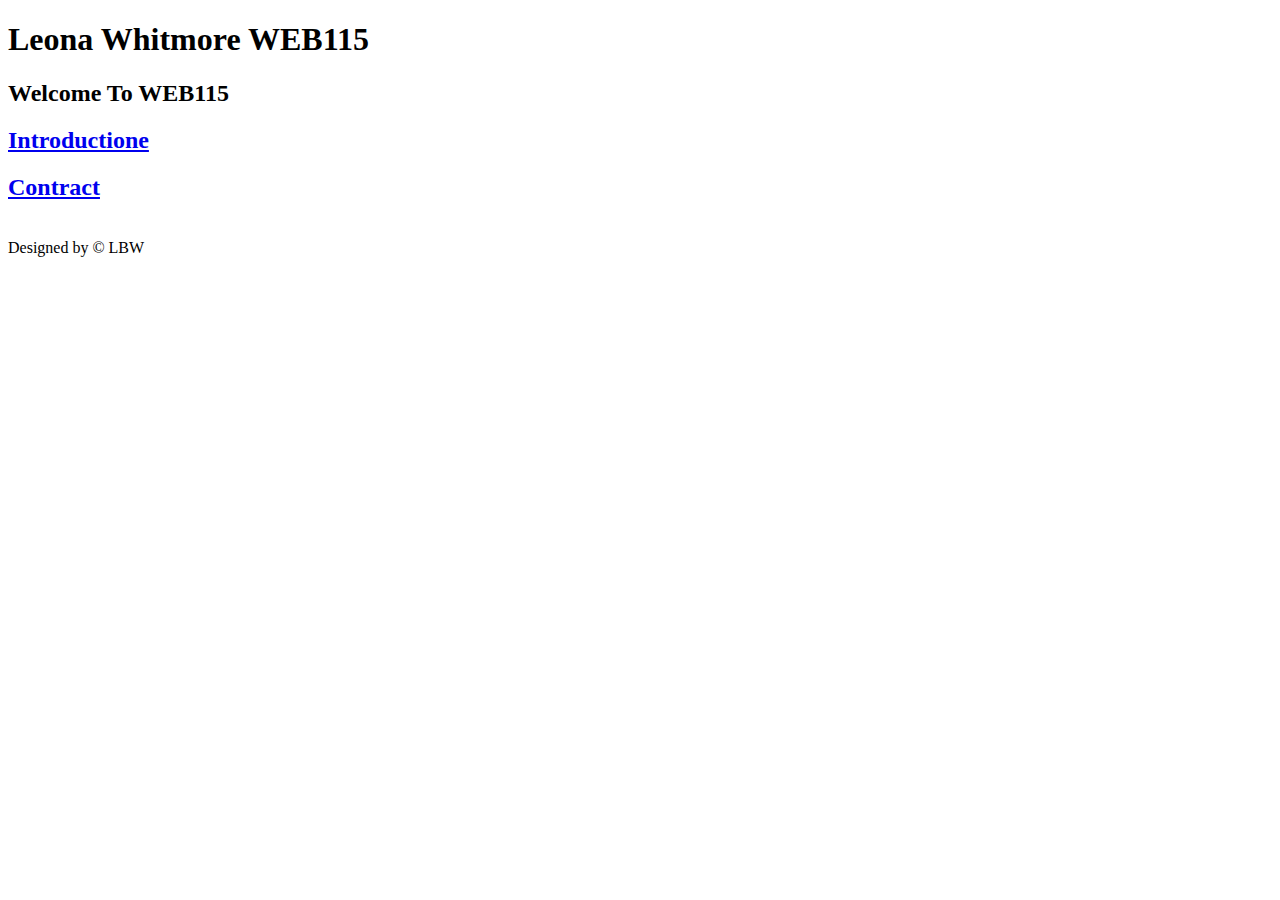
==== index.htm @ 208efaa5 "Update index.htm" ====
<!DOCTYPE html>
<html lang = "en">
<head>
    <meta http-equiv="Content-Type" content="text/html; charset=UTF-8">
    <title>Leona Whitmore Github</title>
    
    <!--     
        Structure of HTML5 semantic layout swiped from PHP Fiddle and modified
        to include validing code and validation buttons and some other tweaks

        +===================================+
        |               header              |
        +===================================+
        |                 nav               |
        +=====================+=============+
        |                     |             |
        |       section       |    aside    |
        |
        +=====================+=============+    
        |          footer/tagline           |
        |         validation buttons        |
        +===================================+
        
        The code from Internet
        
        http://phpfiddle.org        
    -->

	
</head>

<body>
    <header>
            <h1>Leona Whitmore WEB115</h1>
    </header>
	<main>
        <h2>Welcome To WEB115</h2>
        <h2><a href="-">Introductione<a></h2>
        <h2><a href="-">Contract<a></h2>
    </main>
	
    <footer> 
       <br/>Designed by &copy; LBW 
       <br/>
    </footer>
</body>
</html>
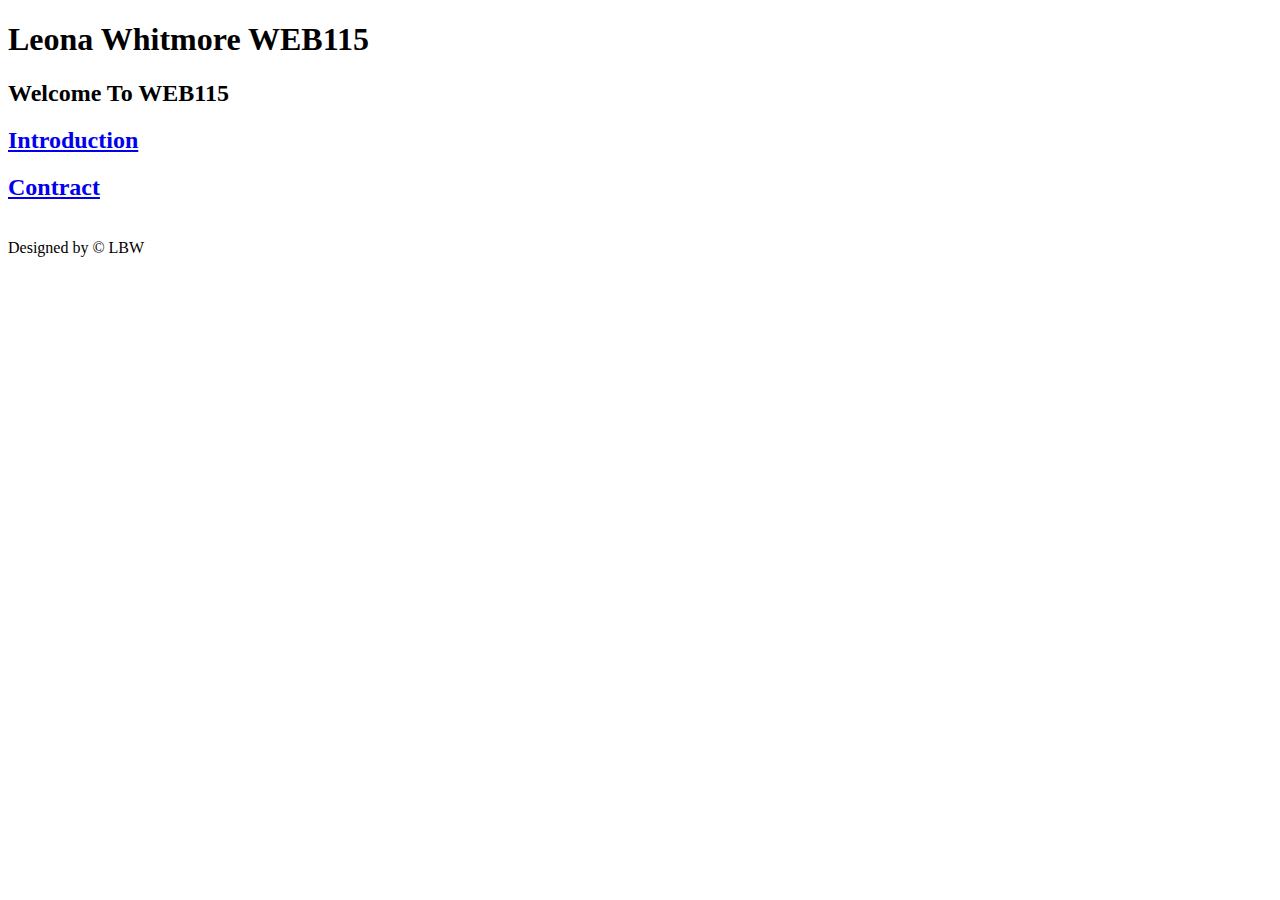
==== commit ffc5e8f3: "Update index.htm" ====
--- a/index.htm
+++ b/index.htm
@@ -35,7 +35,7 @@
     </header>
 	<main>
         <h2>Welcome To WEB115</h2>
-        <h2><a href="-">Introductione<a></h2>
+        <h2><a href="-">Introduction<a></h2>
         <h2><a href="-">Contract<a></h2>
     </main>
 	
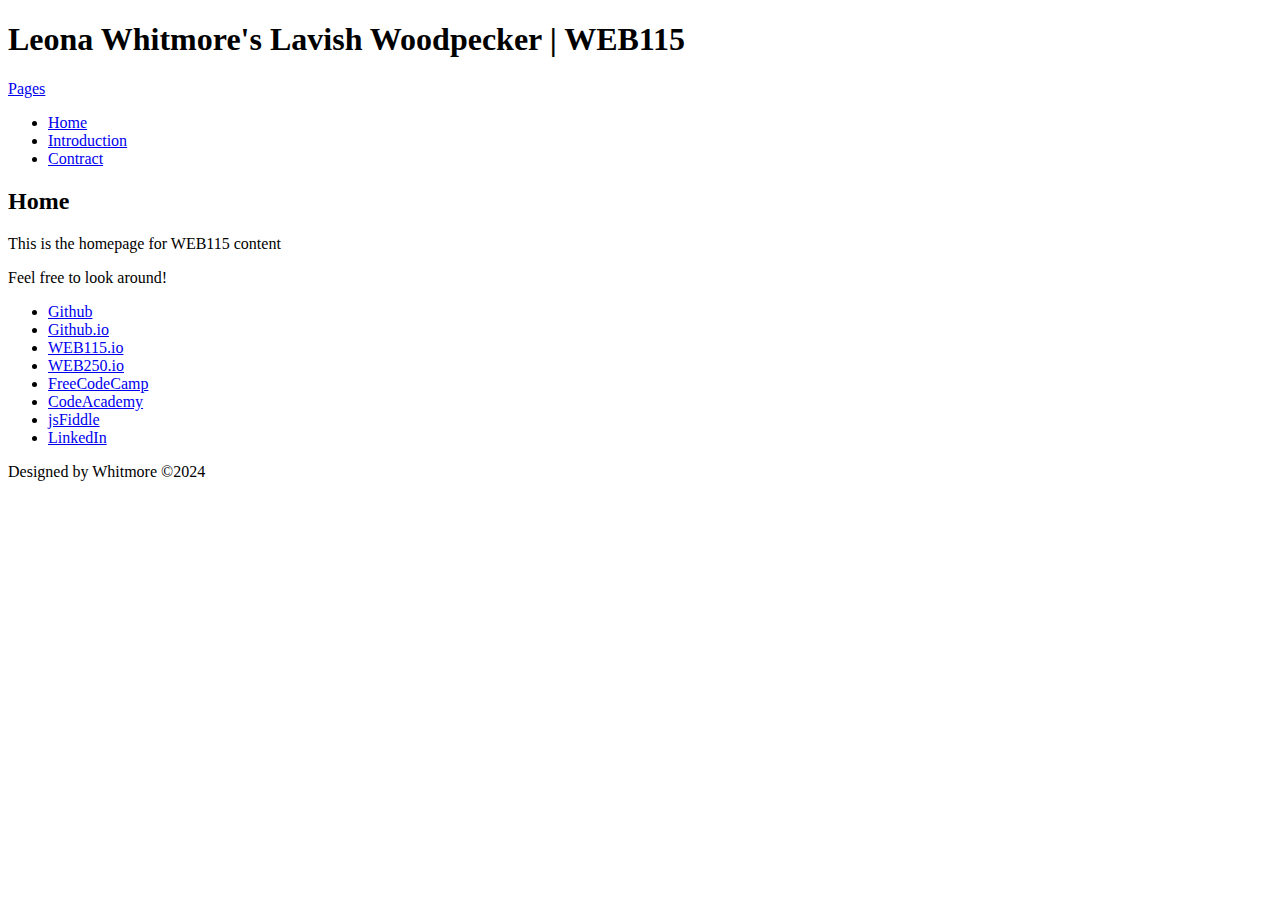
==== commit e829e3f8: "Update index.htm" ====
--- a/index.htm
+++ b/index.htm
@@ -2,46 +2,46 @@
 <html lang = "en">
 <head>
     <meta http-equiv="Content-Type" content="text/html; charset=UTF-8">
-    <title>Leona Whitmore Github</title>
-    
-    <!--     
-        Structure of HTML5 semantic layout swiped from PHP Fiddle and modified
-        to include validing code and validation buttons and some other tweaks
-
-        +===================================+
-        |               header              |
-        +===================================+
-        |                 nav               |
-        +=====================+=============+
-        |                     |             |
-        |       section       |    aside    |
-        |
-        +=====================+=============+    
-        |          footer/tagline           |
-        |         validation buttons        |
-        +===================================+
-        
-        The code from Internet
-        
-        http://phpfiddle.org        
-    -->
-
-	
+    <title>Leona Whitmore's Lavish Woodpecker| WEB115 | Home</title>
+    <link rel="stylesheet" type="text/css" href="styles/default.css">
+	<script src="https://lint.page/kit/67ff88.js" crossorigin="anonymous"></script>
 </head>
-
 <body>
-    <header>
-            <h1>Leona Whitmore WEB115</h1>
-    </header>
+     <header>
+			<h1>Leona Whitmore's Lavish Woodpecker | WEB115 </h1>
+			<nav class="navbar">
+			<a href="info.html" class="nav-logo">Pages</a>
+  <ul>
+    <li><a href="index.htm">Home</a></li>
+    <li><a href="introduction.html">Introduction</a></li>
+    <li><a href="contract.html">Contract</a></li>
+  </ul>
+</nav>
+      </header>
 	<main>
-        <h2>Welcome To WEB115</h2>
-        <h2><a href="-">Introduction<a></h2>
-        <h2><a href="-">Contract<a></h2>
-    </main>
-	
-    <footer> 
-       <br/>Designed by &copy; LBW 
-       <br/>
+	    <h2>Home</h2>
+			<div class="center-horizontal">
+				<p>This is the homepage for WEB115 content</p>
+				<p>Feel free to look around!</p>
+			</div>		
+	</main>	
+    <footer>
+		<div class= "nav-style">
+			<nav>
+				<ul>
+					<li><a href="https://github.com/lwhitmo0">Github</a></li>
+					<li><a href="https://lwhitmo0.github.io/">Github.io</a></li>
+					<li><a href="https://lwhitmo0.github.io/web115/">WEB115.io</a></li>
+					<li><a href="https://lwhitmo0.github.io/web250/">WEB250.io</a></li>
+					<li><a href="https://www.freecodecamp.org/lwhitmo0">FreeCodeCamp</a></li>
+					<li><a href="https://www.codecademy.com/profiles/lwhitmo0email.cpcc.edu">CodeAcademy</a></li>
+					<li><a href="https://jsfiddle.net/user/lwhitmo0/fiddles/">jsFiddle</a></li>
+					<li><a href="https://www.linkedin.com/in/leona-whitmore-4a2734324/">LinkedIn</a></li>
+				</ul>
+			</nav>
+		</div>
+		<p>Designed by Whitmore &copy;2024 </p>
+      
     </footer>
 </body>
 </html>
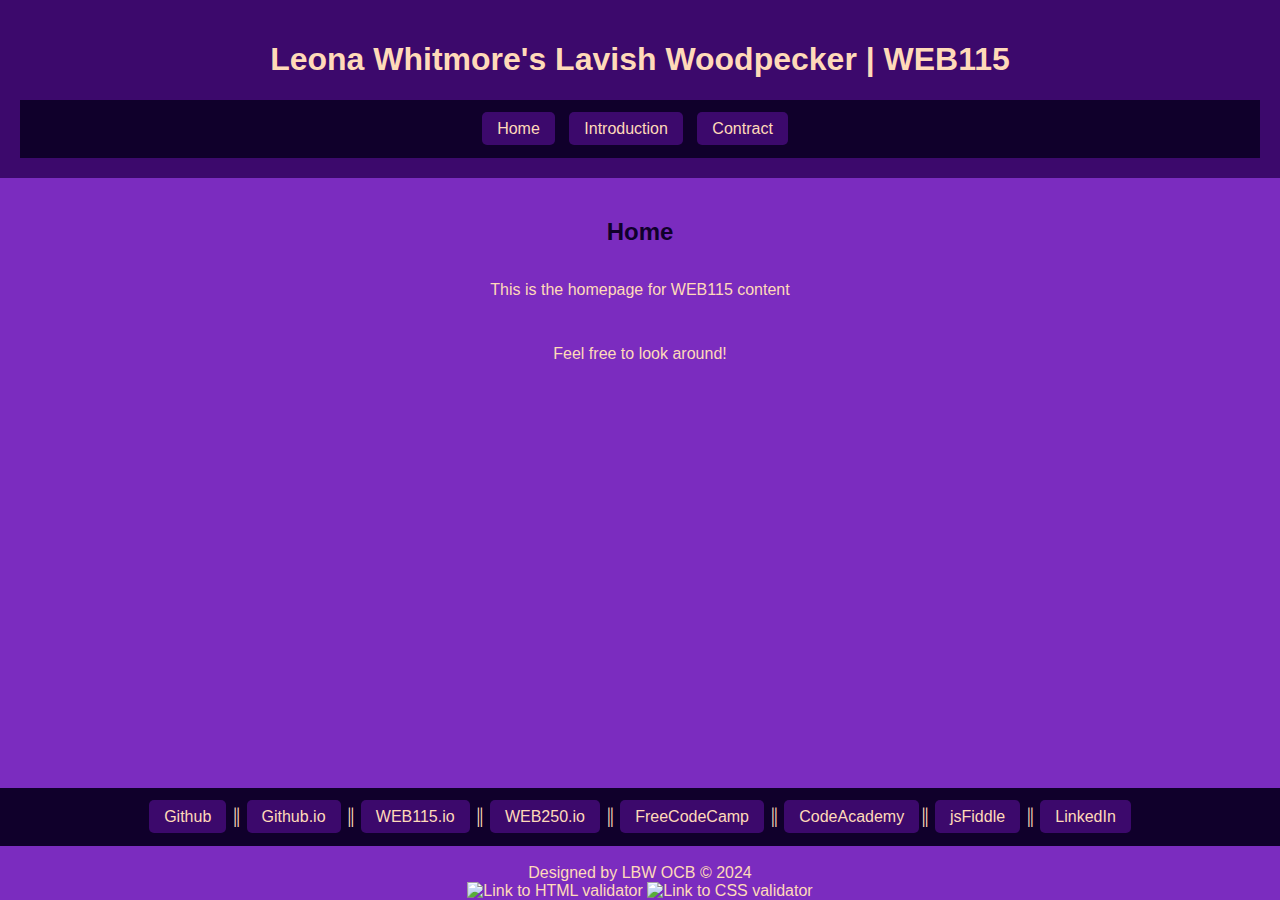
==== commit ac586ab3: "Update index.htm" ====
--- a/index.htm
+++ b/index.htm
@@ -9,39 +9,37 @@
 <body>
      <header>
 			<h1>Leona Whitmore's Lavish Woodpecker | WEB115 </h1>
-			<nav class="navbar">
-			<a href="info.html" class="nav-logo">Pages</a>
-  <ul>
-    <li><a href="index.htm">Home</a></li>
-    <li><a href="introduction.html">Introduction</a></li>
-    <li><a href="contract.html">Contract</a></li>
-  </ul>
-</nav>
+			<nav>
+			<ul>
+				<li><a href="index.htm">Home</a></li>
+				<li><a href="introduction.html">Introduction</a></li>
+				<li><a href="contract.html">Contract</a></li>
+			</ul>
+			</nav>
       </header>
 	<main>
-	    <h2>Home</h2>
+	<h2>Home</h2>
 			<div class="center-horizontal">
 				<p>This is the homepage for WEB115 content</p>
 				<p>Feel free to look around!</p>
 			</div>		
 	</main>	
     <footer>
-		<div class= "nav-style">
-			<nav>
-				<ul>
-					<li><a href="https://github.com/lwhitmo0">Github</a></li>
-					<li><a href="https://lwhitmo0.github.io/">Github.io</a></li>
-					<li><a href="https://lwhitmo0.github.io/web115/">WEB115.io</a></li>
-					<li><a href="https://lwhitmo0.github.io/web250/">WEB250.io</a></li>
-					<li><a href="https://www.freecodecamp.org/lwhitmo0">FreeCodeCamp</a></li>
-					<li><a href="https://www.codecademy.com/profiles/lwhitmo0email.cpcc.edu">CodeAcademy</a></li>
-					<li><a href="https://jsfiddle.net/user/lwhitmo0/fiddles/">jsFiddle</a></li>
-					<li><a href="https://www.linkedin.com/in/leona-whitmore-4a2734324/">LinkedIn</a></li>
-				</ul>
-			</nav>
-		</div>
-		<p>Designed by Whitmore &copy;2024 </p>
-      
+	    <nav>
+		<a href="https://github.com/lwhitmo0" target="_blank">Github</a> &#9553;
+		<a href="https://lwhitmo0.github.io/" target="_blank">Github.io</a> &#9553;
+		<a href="https://lwhitmo0.github.io/web115/" target="_blank">WEB115.io</a> &#9553;
+		<a href="https://lwhitmo0.github.io/web250/" target="_blank">WEB250.io</a> &#9553;
+		<a href="https://www.freecodecamp.org/lwhitmo0" target="_blank">FreeCodeCamp</a> &#9553;
+		<a href="https://www.codecademy.com/profiles/lwhitmo0@email.cpcc.edu" target="_blank">CodeAcademy</a>&#9553;
+		<a href="https://jsfiddle.net/user/lwhitmo0/fiddles/" target="_blank">jsFiddle</a> &#9553;
+		<a href="https://www.linkedin.com/in/leona-whitmore-4a2734324/" target="_blank">LinkedIn</a>
+	  </nav>
+       <br> Designed by LBW OCB &copy; 2024 </br>
+ 	 <div id="validation-buttons">
+   	 <a href="https://validator.w3.org/check?uri=referer"> <img src="images/html_validation_button.gif" alt="Link to HTML validator"> </a>
+	 <a href="https://jigsaw.w3.org/css-validator/check/referer"> <img src="images/validation_button_css_rectangle_blue.gif" alt="Link to CSS validator"> </a>
+  	</div>
     </footer>
 </body>
 </html>
--- a/styles/default.css
+++ b/styles/default.css
@@ -0,0 +1,82 @@
+/*colors https://coolors.co/palettes/trending */
+
+html, body {
+  font-family: Arial, sans-serif;
+  background-color: #7b2cbf;
+  color: #ffdab9;
+  margin: 0;
+  padding: 0;
+  text-align: center;
+  display: flex;
+  flex-direction: column;
+  min-height: 100vh;
+}
+
+header {
+  background-color: #3c096c;
+  color: #ffdab9;
+  padding: 20px;
+}
+
+nav {
+  background-color: #10002b;
+  padding: 20px;
+}
+
+nav ul {
+  list-style: none;
+  margin: 0;
+  padding: 0;
+}
+
+nav li {
+  display: inline;
+  margin-right: 10px;
+}
+
+nav a {
+  text-decoration: none;
+  color: #ffdab9; 
+  padding: 8px 15px;
+  background-color: #3c096c; 
+  border-radius: 5px;
+}
+
+main {
+  flex: 1;
+  padding: 20px;
+}
+
+.footer {
+  background-color: #FFFF;
+  color: #e0aaff;
+  padding: 10px;
+}
+
+.navBox {
+  background-color: #3c096c;
+  color: #ffdab9;
+  text-align: center;
+  padding: 10px;
+  text-decoration: none;
+}
+a {
+  text-decoration: none;
+  color: #ffdab9;
+}
+
+a:hover {
+  color: #f8ad9d;
+}
+
+
+h2 {
+  color: #10002b;
+  text-align: center;
+  
+}
+p {
+  color: #ffdab9;
+  text-align: center;
+  line-height: 3em;
+}
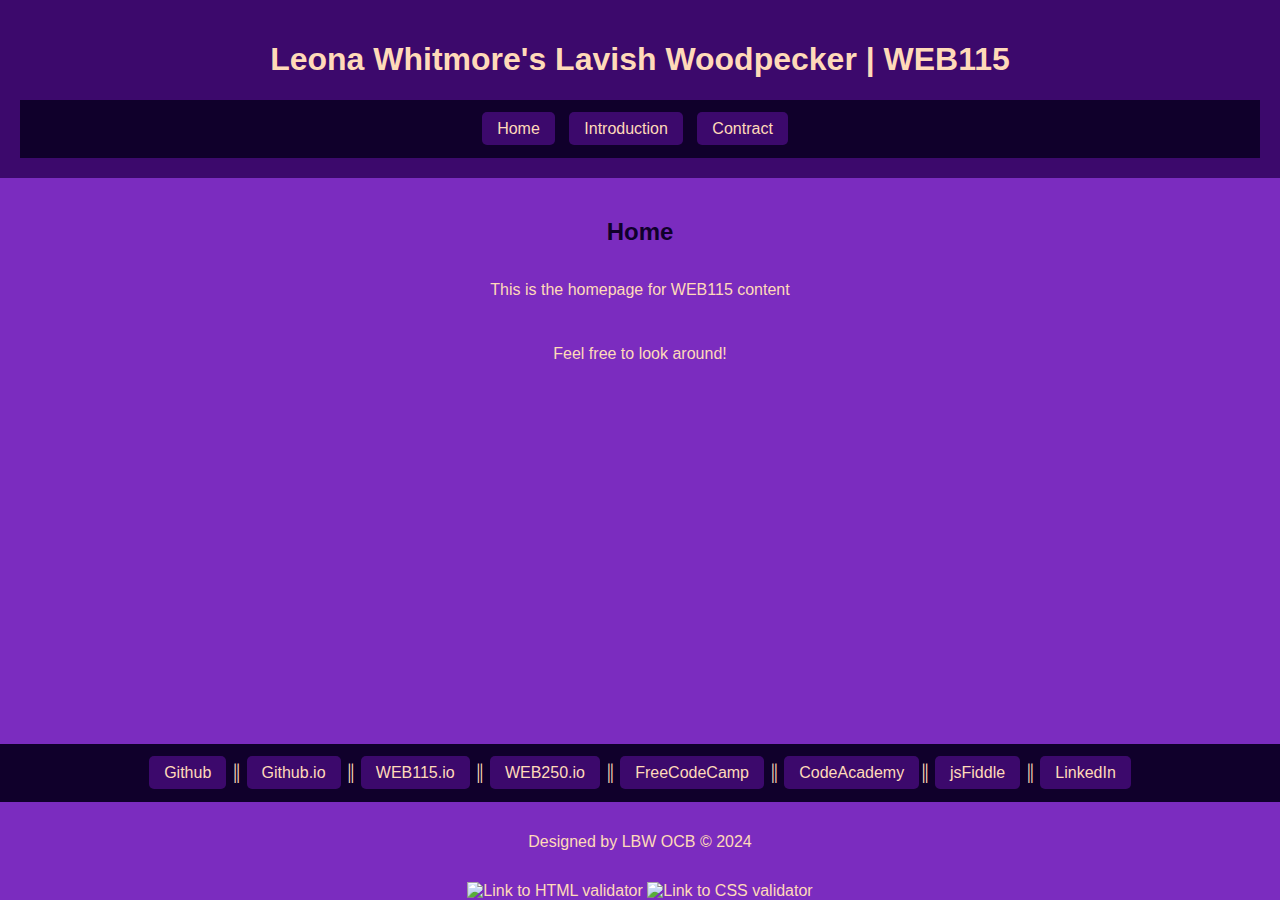
==== commit d7b48fb2: "Update index.htm" ====
--- a/index.htm
+++ b/index.htm
@@ -35,7 +35,7 @@
 		<a href="https://jsfiddle.net/user/lwhitmo0/fiddles/" target="_blank">jsFiddle</a> &#9553;
 		<a href="https://www.linkedin.com/in/leona-whitmore-4a2734324/" target="_blank">LinkedIn</a>
 	  </nav>
-       <br> Designed by LBW OCB &copy; 2024 </br>
+       <p>Designed by LBW OCB &copy; 2024 </p>
  	 <div id="validation-buttons">
    	 <a href="https://validator.w3.org/check?uri=referer"> <img src="images/html_validation_button.gif" alt="Link to HTML validator"> </a>
 	 <a href="https://jigsaw.w3.org/css-validator/check/referer"> <img src="images/validation_button_css_rectangle_blue.gif" alt="Link to CSS validator"> </a>
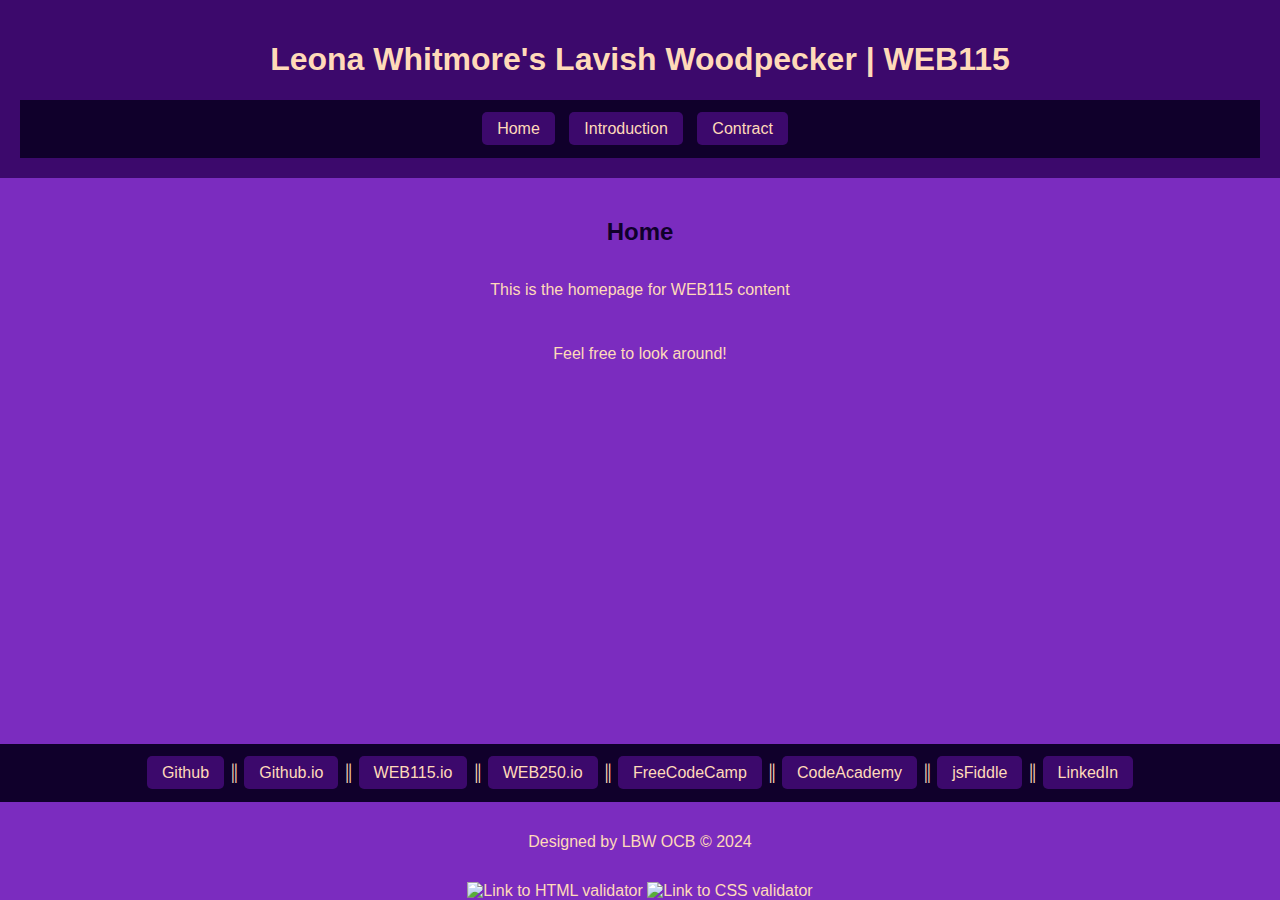
==== commit f0d1b55e: "Update index.htm" ====
--- a/index.htm
+++ b/index.htm
@@ -24,22 +24,23 @@
 				<p>Feel free to look around!</p>
 			</div>		
 	</main>	
-    <footer>
-	    <nav>
-		<a href="https://github.com/lwhitmo0" target="_blank">Github</a> &#9553;
-		<a href="https://lwhitmo0.github.io/" target="_blank">Github.io</a> &#9553;
-		<a href="https://lwhitmo0.github.io/web115/" target="_blank">WEB115.io</a> &#9553;
-		<a href="https://lwhitmo0.github.io/web250/" target="_blank">WEB250.io</a> &#9553;
-		<a href="https://www.freecodecamp.org/lwhitmo0" target="_blank">FreeCodeCamp</a> &#9553;
-		<a href="https://www.codecademy.com/profiles/lwhitmo0@email.cpcc.edu" target="_blank">CodeAcademy</a>&#9553;
-		<a href="https://jsfiddle.net/user/lwhitmo0/fiddles/" target="_blank">jsFiddle</a> &#9553;
-		<a href="https://www.linkedin.com/in/leona-whitmore-4a2734324/" target="_blank">LinkedIn</a>
-	  </nav>
-       <p>Designed by LBW OCB &copy; 2024 </p>
- 	 <div id="validation-buttons">
-   	 <a href="https://validator.w3.org/check?uri=referer"> <img src="images/html_validation_button.gif" alt="Link to HTML validator"> </a>
-	 <a href="https://jigsaw.w3.org/css-validator/check/referer"> <img src="images/validation_button_css_rectangle_blue.gif" alt="Link to CSS validator"> </a>
-  	</div>
+    <footer> 
+	<br>
+	<nav>
+	<a href="https://github.com/lwhitmo0">Github</a> &#9553;
+	<a href="https://lwhitmo0.github.io/">Github.io</a> &#9553;
+	<a href="https://lwhitmo0.github.io/web115/">WEB115.io</a> &#9553;
+	<a href="https://lwhitmo0.github.io/web250/">WEB250.io</a> &#9553;
+	<a href="https://www.freecodecamp.org/lwhitmo0">FreeCodeCamp</a> &#9553;
+	<a href="https://www.codecademy.com/profiles/lwhitmo0@email.cpcc.edu">CodeAcademy</a> &#9553;
+	<a href="https://jsfiddle.net/user/lwhitmo0/fiddles/">jsFiddle</a> &#9553;
+	<a href="https://www.linkedin.com/in/leona-whitmore-4a2734324/">LinkedIn</a>
+	</nav>
+	<p>Designed by LBW OCB &copy; 2024</p>
+	<div id="validation-buttons">
+	<a href="https://validator.w3.org/check?uri=referer"><img src="images/html_validation_button.gif" alt="Link to HTML validator"></a>
+	<a href="https://jigsaw.w3.org/css-validator/check/referer"><img src="images/validation_button_css_rectangle_blue.gif" alt="Link to CSS validator"></a>
+	</div>
     </footer>
 </body>
 </html>
--- a/styles/default.css
+++ b/styles/default.css
@@ -6,7 +6,7 @@
   color: #ffdab9;
   margin: 0;
   padding: 0;
-  text-align: center;
+  
   display: flex;
   flex-direction: column;
   min-height: 100vh;
@@ -15,12 +15,14 @@
 header {
   background-color: #3c096c;
   color: #ffdab9;
+  text-align: center;
   padding: 20px;
 }
 
 nav {
   background-color: #10002b;
   padding: 20px;
+  text-align: center;
 }
 
 nav ul {
@@ -56,7 +58,6 @@
 .navBox {
   background-color: #3c096c;
   color: #ffdab9;
-  text-align: center;
   padding: 10px;
   text-decoration: none;
 }
@@ -76,7 +77,12 @@
   
 }
 p {
+  position: center;
   color: #ffdab9;
   text-align: center;
   line-height: 3em;
 }
+div {
+   
+   text-align: center;
+}
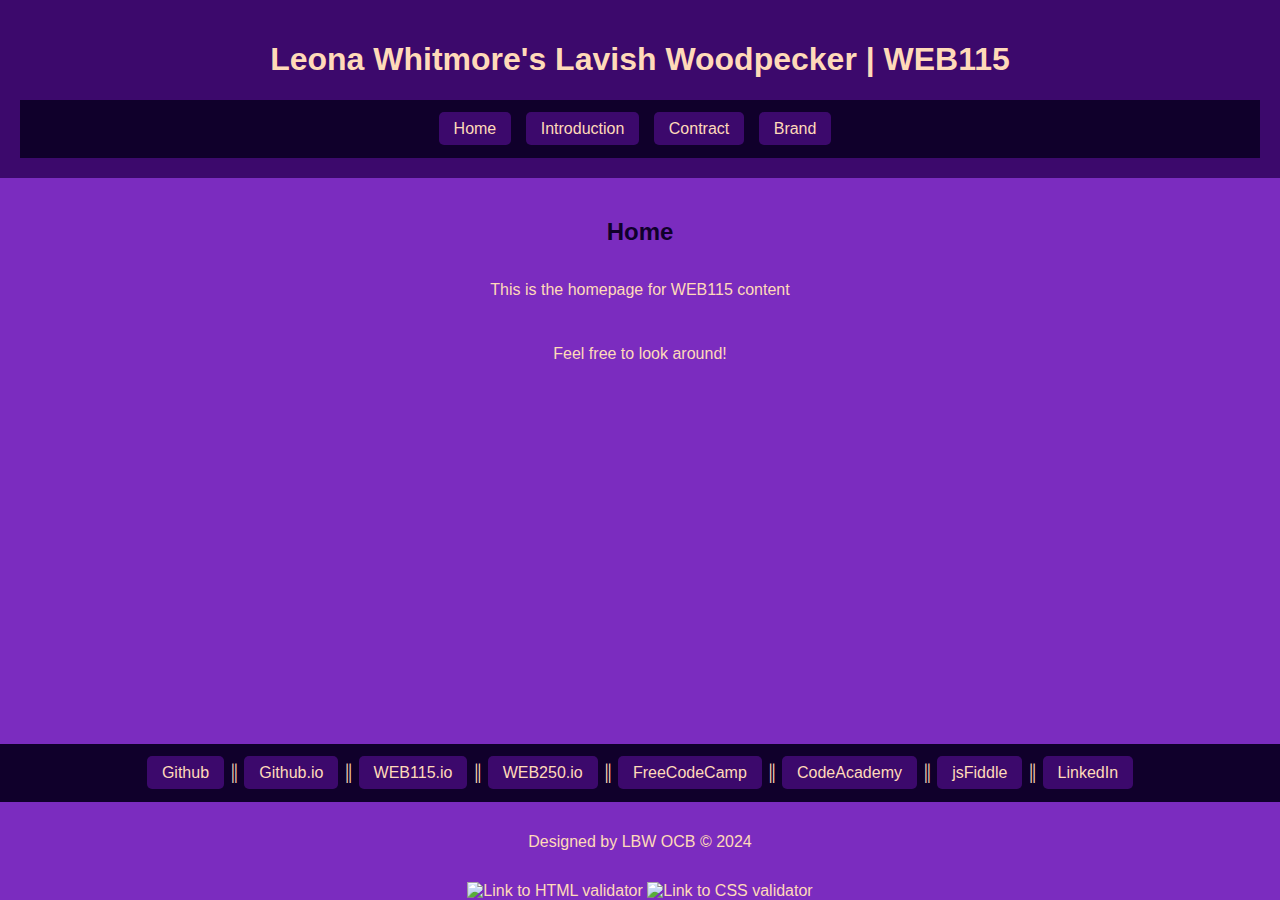
==== commit f93a0ee6: "Update index.htm" ====
--- a/index.htm
+++ b/index.htm
@@ -14,6 +14,7 @@
 				<li><a href="index.htm">Home</a></li>
 				<li><a href="introduction.html">Introduction</a></li>
 				<li><a href="contract.html">Contract</a></li>
+				<li><a href="brand.html">Brand</a></li>
 			</ul>
 			</nav>
       </header>
